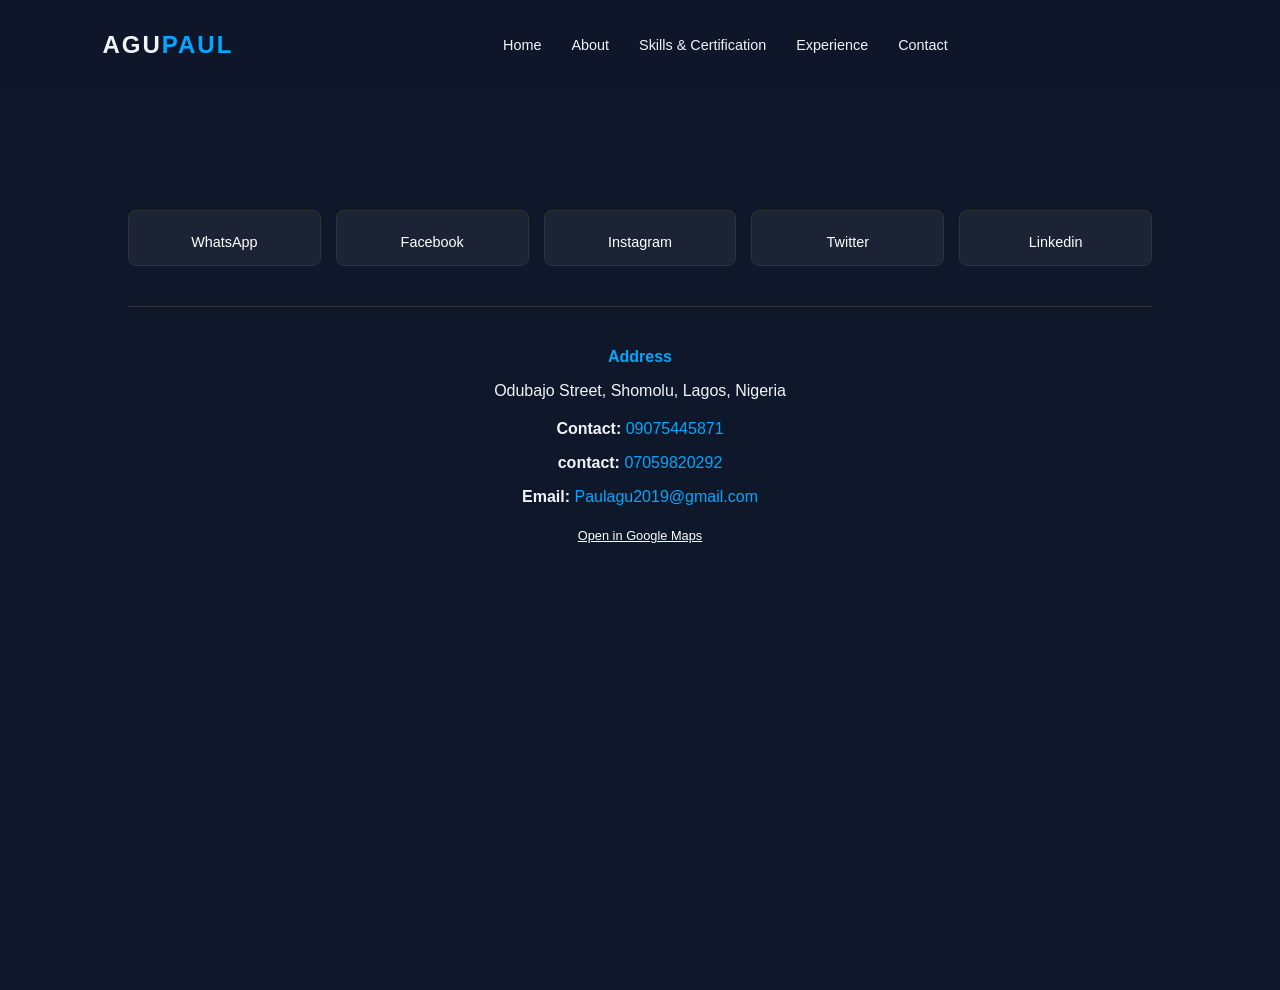
==== contact.html @ 87c5849e "Add files via upload" ====
<!DOCTYPE html>
<html lang="en">
<head>
    <meta charset="UTF-8">
    <meta name="viewport" content="width=device-width, initial-scale=1.0">
    <title>Agu Paul | Contact</title>
    <link rel="stylesheet" href="style.css">
    <!-- Adding FontAwesome for Social Icons -->
    <link rel="stylesheet" href="https://cloudflare.com">
</head>
<body>

<nav class="navbar">
    <div class="logo">AGU<span>PAUL</span></div>
    <ul class="nav-links" id="nav-links">
        <li><a href="index.html">Home</a></li>
        <li><a href="about.html">About</a></li>
        <li><a href="skills.html">Skills & Certification</a></li>
        <li><a href="experience.html">Experience</a></li>
        <li><a href="contact.html">Contact</a></li>
    </ul>
    <div class="menu-toggle" id="mobile-menu">
        <span></span><span></span><span></span>
    </div>
</nav>

<div class="hero-slider">
    <div class="slide active" style="background-image: url('https://unsplash.com');"></div>
</div>

<main class="content-wrapper">
    

        <!-- Social Media Grid Section -->
        <div style="display: grid; grid-template-columns: repeat(auto-fit, minmax(140px, 1fr)); gap: 15px; margin-bottom: 40px;">
            <a href="https://wa.me" target="_blank" class="social-box">
                <i class="fab fa-whatsapp"></i> WhatsApp
            </a>
            <a href="https://facebook.com" target="_blank" class="social-box">
                <i class="fab fa-facebook"></i> Facebook
            </a>
            <a href="https://instagram.com" target="_blank" class="social-box">
                <i class="fab fa-instagram"></i> Instagram
            </a>
            <a href="https://twitter.com" target="_blank" class="social-box">
                <i class="fab fa-x-twitter"></i> Twitter
            </a>
            <a href="https://linkedin.com" target="_blank" class="social-box">
                <i class="fab fa-linkedin"></i> Linkedin
            </a>
        </div>

        <!-- Address & Physical Location -->
        <div style="text-align: center; border-top: 1px solid #333; padding-top: 20px;">
            <h4 style="color: var(--primary); margin-bottom: 10px;"><i class="fas fa-map-marker-alt"></i>  Address</h4>
            <p>Odubajo Street, Shomolu, Lagos, Nigeria</p>
            
            <div style="margin: 20px 0;">
                <p><strong>Contact:</strong> <a href="tel:09075445871" style="color: var(--primary); text-decoration: none;">09075445871</a></p>
                <p><strong>contact:</strong> <a href="tel:07059820292" style="color: var(--primary); text-decoration: none;">07059820292</a></p>
                <p><strong>Email:</strong> <a href="mailto:Paulagu2019@gmail.com" style="color: var(--primary); text-decoration: none;">Paulagu2019@gmail.com</a></p>
            </div>

            <!-- Added Feature: Live Map Button -->
            <a href="https://google.com" target="_blank" class="cv-button" style="display: inline-block; text-decoration: underline; color: white; font-size: 0.8rem;">
                Open in Google Maps
            </a>
        </div>
    </div>
</main>


</body>
</html>

<script src="script.js"></script>
---- style.css ----
:root {
    --primary: #00a8ff; /* Cyber Blue */
    --dark-bg: #0f172a; /* Midnight Slate */
    --card-bg: #1e293b;
    --text-main: #f1f5f9;
    --text-dim: #94a3b8;
}

body, html {
    margin: 0; padding: 0;
    font-family: 'Inter', sans-serif;
    background-color: var(--dark-bg);
    color: var(--text-main);
    scroll-behavior: smooth;
}

/* Navigation & Mobile Menu */
.navbar {
    display: flex; justify-content: space-between;
    align-items: center;
    padding: 20px 8%; background: rgba(15, 23, 42, 0.95);
    position: relative; width: 100%; top: 0; z-index: 1000;
    box-sizing: border-box;
}
.logo { font-size: 1.5rem; font-weight: bold; letter-spacing: 2px; }
.logo span { color: var(--primary); }
.nav-links { display: flex; list-style: none; gap: 30px; }
.nav-links a { color: var(--text-main); text-decoration: none; transition: 0.3s; font-size: 0.9rem; }
.nav-links a:hover { color: var(--primary); }

/* Background Slider */
.hero-slider {
    position: fixed; top: 0; left: 0; width: 100%; height: 100%;
    z-index: -1; overflow: hidden;
}
.slide {
    position: absolute; width: 100%; height: 100%;
    background-size: cover; background-position: center;
    opacity: 0; transition: opacity 2s ease-in-out;
    filter: brightness(30%); /* Makes text pop */
}
.slide.active { opacity: 1; }

/* Mobile View Adjustments */
/* Mobile View Adjustments */
@media (max-width: 768px) {
    .nav-links {
        display: none; 
        flex-direction: column; 
        align-items: center;    /* Keeps everything in a straight center line */
        position: absolute;
        top: 65px;             /* Adjust based on your navbar height */
        left: 0; 
        width: 100%; 
        background: var(--dark-bg); 
        padding: 20px 0;       /* Vertical padding, no horizontal padding */
        margin: 0;             /* Removes default list margins */
        z-index: 99;
        border-bottom: 1px solid rgba(255, 255, 255, 0.1);
    }

    .nav-links li {
        width: 100%;           /* Makes the list item full width */
        text-align: center;    /* Centers the text */
        margin: 15px 0;        /* Space between your links */
    }

    .nav-links.active { 
        display: flex; 
    }

    .menu-toggle { 
        cursor: pointer; 
        display: block; 
    }

    .menu-toggle span { 
        display: block; 
        width: 25px; 
        height: 3px; 
        background: white; 
        margin: 5px; 
    }
}
/* Professional Content Containers */
.content-wrapper { padding: 120px 10% 60px; min-height: 80vh; }
h1, h2 { color: var(--primary); text-transform: uppercase; }
.glass-card {
    background: rgba(30, 41, 59, 0.7);
    backdrop-filter: blur(10px);
    padding: 40px; border-radius: 15px; border: 1px solid rgba(255,255,255,0.1);
    line-height: 30px;
    font-size: 16px;
}
/* Modal Background */
.modal {
    display: none; /* Hidden by default */
    position: fixed;
    z-index: 2000;
    left: 0; top: 0;
    width: 100%; height: 100%;
    background-color: rgba(0,0,0,0.9);
    backdrop-filter: blur(5px);
}

/* Modal Content Box */
.modal-content {
    margin: 5% auto;
    padding: 30px;
    width: 80%;
    max-width: 600px;
    border: 1px solid var(--primary);
    animation: slideIn 0.3s ease-out;
}

@keyframes slideIn {
    from { transform: translateY(-50px); opacity: 0; }
    to { transform: translateY(0); opacity: 1; }
}

/* Close Button */
.close-btn {
    position: absolute;
    top: 20px; right: 35px;
    color: #fff;
    font-size: 40px;
    font-weight: bold;
    cursor: pointer;
}

.cert-card {
    background: rgba(255,255,255,0.05);
    padding: 20px;
    border-radius: 10px;
    cursor: pointer;
    transition: 0.3s;
    border: 1px solid transparent;
}

.cert-card:hover {
    border: 1px solid var(--primary);
    background: rgba(0, 168, 255, 0.1);
}
.social-box {
    display: flex;
    flex-direction: column;
    align-items: center;
    justify-content: center;
    padding: 15px;
    background: rgba(255, 255, 255, 0.05);
    border: 1px solid #333;
    border-radius: 8px;
    color: white;
    text-decoration: none;
    transition: 0.3s;
    font-size: 0.9rem;
}

.social-box i {
    font-size: 1.5rem;
    margin-bottom: 8px;
    color: var(--primary);
}

.social-box:hover {
    background: var(--primary);
    border-color: var(--primary);
    transform: translateY(-5px);
}

.social-box:hover i {
    color: white;
}
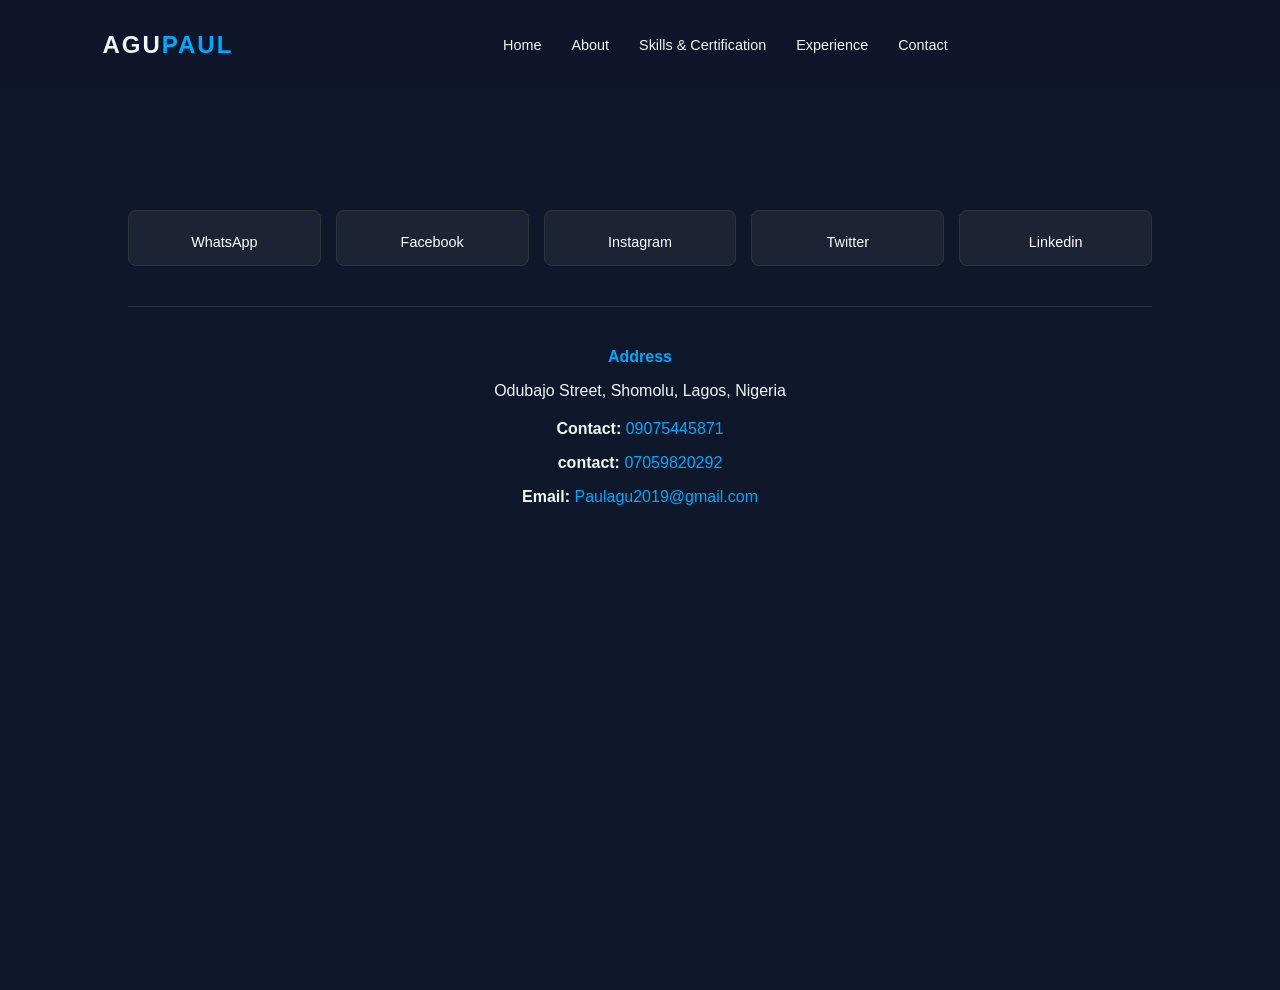
==== commit 3d8de451: "Add files via upload" ====
--- a/contact.html
+++ b/contact.html
@@ -61,10 +61,7 @@
                 <p><strong>Email:</strong> <a href="mailto:Paulagu2019@gmail.com" style="color: var(--primary); text-decoration: none;">Paulagu2019@gmail.com</a></p>
             </div>
 
-            <!-- Added Feature: Live Map Button -->
-            <a href="https://google.com" target="_blank" class="cv-button" style="display: inline-block; text-decoration: underline; color: white; font-size: 0.8rem;">
-                Open in Google Maps
-            </a>
+           
         </div>
     </div>
 </main>
--- a/style.css
+++ b/style.css
@@ -83,6 +83,8 @@
     }
 }
 /* Professional Content Containers */
+
+
 .content-wrapper { padding: 120px 10% 60px; min-height: 80vh; }
 h1, h2 { color: var(--primary); text-transform: uppercase; }
 .glass-card {
@@ -90,8 +92,18 @@
     backdrop-filter: blur(10px);
     padding: 40px; border-radius: 15px; border: 1px solid rgba(255,255,255,0.1);
     line-height: 30px;
-    font-size: 16px;
-}
+    
+}
+
+.glass-cards{
+    background: rgba(30, 41, 59, 0.7);
+    backdrop-filter: blur(10px);
+    padding: 40px; border-radius: 15px; border: 1px solid rgba(255,255,255,0.1);
+    line-height: 30px;
+    width: fit-content;
+}
+
+
 /* Modal Background */
 .modal {
     display: none; /* Hidden by default */
@@ -171,3 +183,49 @@
 .social-box:hover i {
     color: white;
 }
+
+
+.cv-button {
+    display: inline-block;
+    padding: 12px 25px;
+    background-color: var(--primary);
+    color: white;
+    text-decoration: none;
+    border-radius: 5px;
+    font-weight: bold;
+    transition: 0.3s ease;
+    border: 1px solid var(--primary);
+    margin-top: 20px;
+    cursor: pointer;
+}
+
+.cv-button:hover {
+    background-color: transparent;
+    color: var(--primary);
+    transform: translateY(-3px);
+    box-shadow: 0 5px 15px rgba(0, 168, 255, 0.4);
+}
+
+
+.profile-container {
+    width: 300px;
+    height: 300px;
+    margin: 0 auto 20px; /* Centers the image */
+    position: relative;
+    border-radius: 60px; /* Smooth rounded corners */
+    overflow: hidden;
+    border: 2px solid rgba(255, 255, 255, 0.2); /* Glass effect border */
+    box-shadow: 0 8px 32px rgba(0, 0, 0, 0.3);
+}
+
+.profile-img {
+    width: 100%;
+    height: 100%;
+    object-fit: cover; /* Ensures image isn't stretched */
+    transition: opacity 1s ease-in-out; /* The smoothness of the fade */
+}
+
+/* Class for the fade effect triggered by JS */
+.fade-out {
+    opacity: 0;
+}
